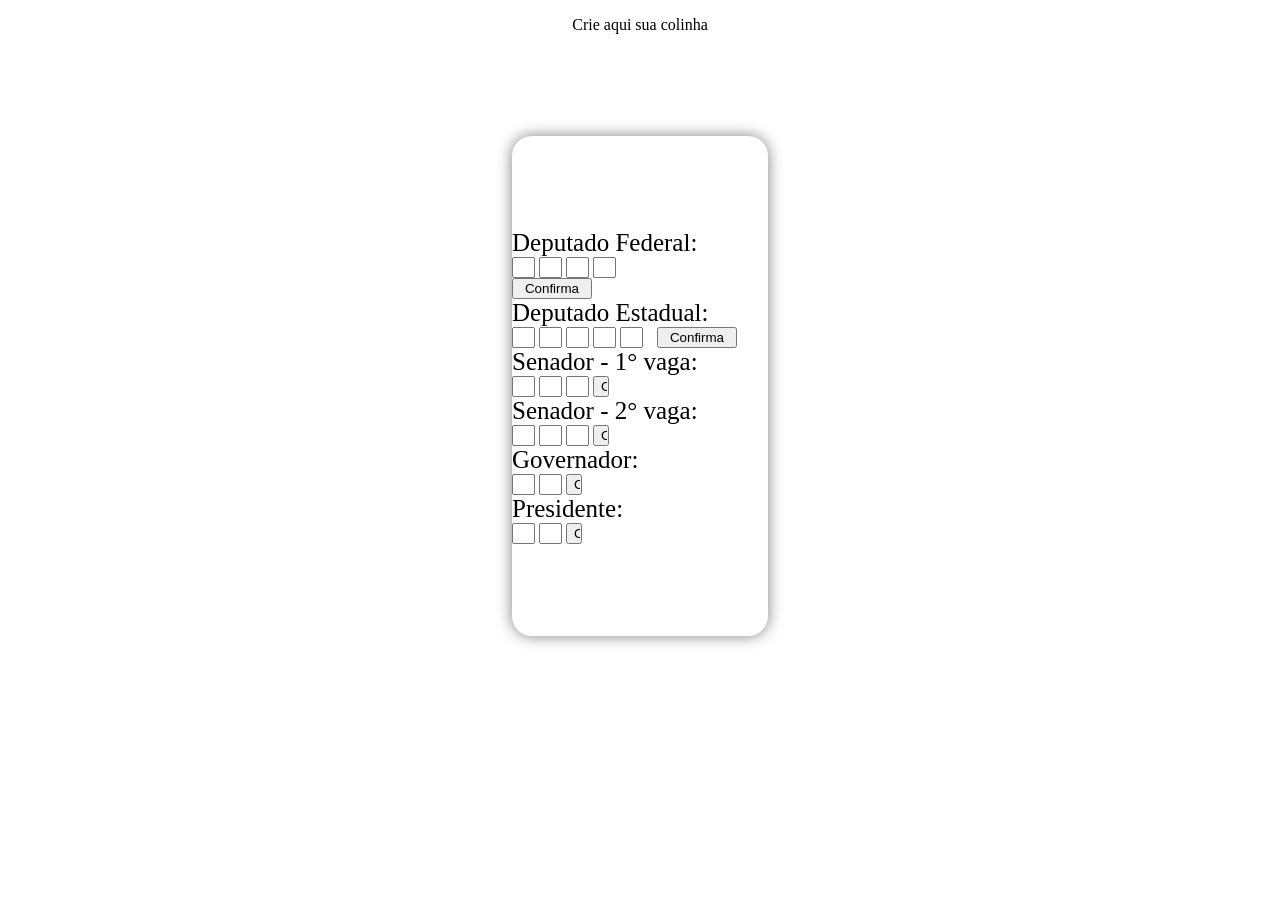
==== testes/index.html @ faa442c8 "Parte inicial da Págia de Votos" ====
<!DOCTYPE html>
<html lang="pt-br">

<head>
    <meta charset="UTF-8">
    <meta name="viewport" content="width=device-width, initial-scale=1.0">
    <title>index</title>
    <link rel="stylesheet" href="style.css">
</head>

<body>
    <div class="paragrafo">
        <p>Crie aqui sua colinha</p>
    </div>
    <div class="pai">
        <div class="conteiner">
            <form action="#" method="post">
                <div class="alinhar1 item">
                    <label for="deputadoF">Deputado Federal:</label>
                    <input type="number" name="deputado" id="deputadoF" min="0" max="9"
                        oninput="this.value = this.value.replace(/[^0-9]/g, '').slice(0, 1);" required>
                    <input type="number" name="deputado" id="deputadoF" min="0" max="9"
                        oninput="this.value = this.value.replace(/[^0-9]/g, '').slice(0, 1);" required>
                    <input type="number" name="deputado" id="deputadoF" min="0" max="9"
                        oninput="this.value = this.value.replace(/[^0-9]/g, '').slice(0, 1);" required>
                    <input type="number" name="deputado" id="deputadoF4" min="0" max="9"
                        oninput="this.value = this.value.replace(/[^0-9]/g, '').slice(0, 1);" required>
                        <input type="button" value="Confirma" id="btn">
                </div>
                <div class="alinhar2 item">
                    <label for="deputadoE">Deputado Estadual:</label>
                    <input type="number" name="deputadoE" id="deputadoE" min="0" max="9"
                        oninput="this.value = this.value.replace(/[^0-9]/g, '').slice(0, 1);" required>
                    <input type="number" name="deputadoE" id="deputadoE" min="0" max="9"
                        oninput="this.value = this.value.replace(/[^0-9]/g, '').slice(0, 1);" required>
                    <input type="number" name="deputadoE" id="deputadoE" min="0" max="9"
                        oninput="this.value = this.value.replace(/[^0-9]/g, '').slice(0, 1);" required>
                    <input type="number" name="deputadoE" id="deputadoE" min="0" max="9"
                        oninput="this.value = this.value.replace(/[^0-9]/g, '').slice(0, 1);" required>
                    <input type="number" name="deputadoE" id="deputadoE" min="0" max="9"
                        oninput="this.value = this.value.replace(/[^0-9]/g, '').slice(0, 1);" required>
                        <input type="button" value="Confirma" id="btn">
                </div>
                <div class="alinhar3 item">
                    <label for="senador1">Senador - 1° vaga:</label>
                    <input type="number" name="senador1" id="senador1" min="0" max="9"
                        oninput="this.value = this.value.replace(/[^0-9]/g, '').slice(0, 1);" required>
                    <input type="number" name="senador1" id="senador1" min="0" max="9"
                        oninput="this.value = this.value.replace(/[^0-9]/g, '').slice(0, 1);" required>
                    <input type="number" name="senador1" id="senador1" min="0" max="9"
                        oninput="this.value = this.value.replace(/[^0-9]/g, '').slice(0, 1);" required>
                        <input type="button" value="Confirma" id="btn">
                </div>
                <div class="alinhar4 item">
                    <label for="senador2">Senador - 2° vaga:</label>
                    <input type="number" name="senador2" id="senador2" min="0" max="9"
                        oninput="this.value = this.value.replace(/[^0-9]/g, '').slice(0, 1);" required>
                    <input type="number" name="senador2" id="senador2" min="0" max="9"
                        oninput="this.value = this.value.replace(/[^0-9]/g, '').slice(0, 1);" required>
                    <input type="number" name="senador2" id="senador2" min="0" max="9"
                        oninput="this.value = this.value.replace(/[^0-9]/g, '').slice(0, 1);" required>
                        <input type="button" value="Confirma" id="btn">
                </div>
                <div class="alinhar5 item">
                    <label for="governador">Governador:</label>
                    <input type="number" name="governador" id="governador" min="0" max="9"
                        oninput="this.value = this.value.replace(/[^0-9]/g, '').slice(0, 1);" required>
                    <input type="number" name="governador" id="governador" min="0" max="9"
                        oninput="this.value = this.value.replace(/[^0-9]/g, '').slice(0, 1);" required>
                        <input type="button" value="Confirma" id="btn">
                </div>
                <div class="alinhar6 item">
                    <label for="presidente">Presidente:</label>
                    <input type="number" name="presidente" id="presidente" min="0" max="9"
                        oninput="this.value = this.value.replace(/[^0-9]/g, '').slice(0, 1);" required>
                    <input type="number" name="presidente" id="presidente " min="0" max="9"
                        oninput="this.value = this.value.replace(/[^0-9]/g, '').slice(0, 1);" required>
                        <input type="button" value="Confirma" id="btn">
                </div>
            </form>
        </div>
    </div>
</body>

</html>
---- testes/style.css ----
body {
    margin: 0;
    padding: 0;
    font-family: 'Times New Roman', Times, serif;
}

input::-webkit-outer-spin-button,
input::-webkit-inner-spin-button {
    -webkit-appearance: none;
    margin: 0;
}

.pai {
    display: flex;
    align-items: center;
    justify-content: center;
    min-height: 100vh;
}

.paragrafo {
    text-align: center;
    display: flex;
    justify-content: center;
    align-items: normal;
    margin-bottom: -5%;
    padding: 0;
    height: 0;
}

.conteiner {
    width: 20%;
    height: 500px;
    display: flex;
    flex-direction: row;
    align-items: center;
    justify-content: center;
    box-shadow: 0 0 15px gray;
    border-radius: 20px;
    justify-content: space-between;
}

.conteiner label {
    display: flex;
    font-size: 25px;
    text-align: center;
}

.conteiner input {
    flex-wrap: nowrap;
    flex-direction: row;
    text-align: center;
    align-items: center;
    margin-left: 10p;
    /*rever*/
    display: inline-flexbox;
    width: 15px;
    height: auto;
    outline: none;
}

.alinhar1 input[type="button"] {
    display: flex;
    flex-direction: column;
    flex-wrap: nowrap;  
    width: 80px;
    justify-content: right;
}

.alinhar2 input[type="button"] {
    margin-left: 10px;
    width: 80px;
    justify-content: right;
}

/* #btn{
    display: inline-flex;
    flex-direction: row;
    width: 30%;
    font-size: 10px;
} */
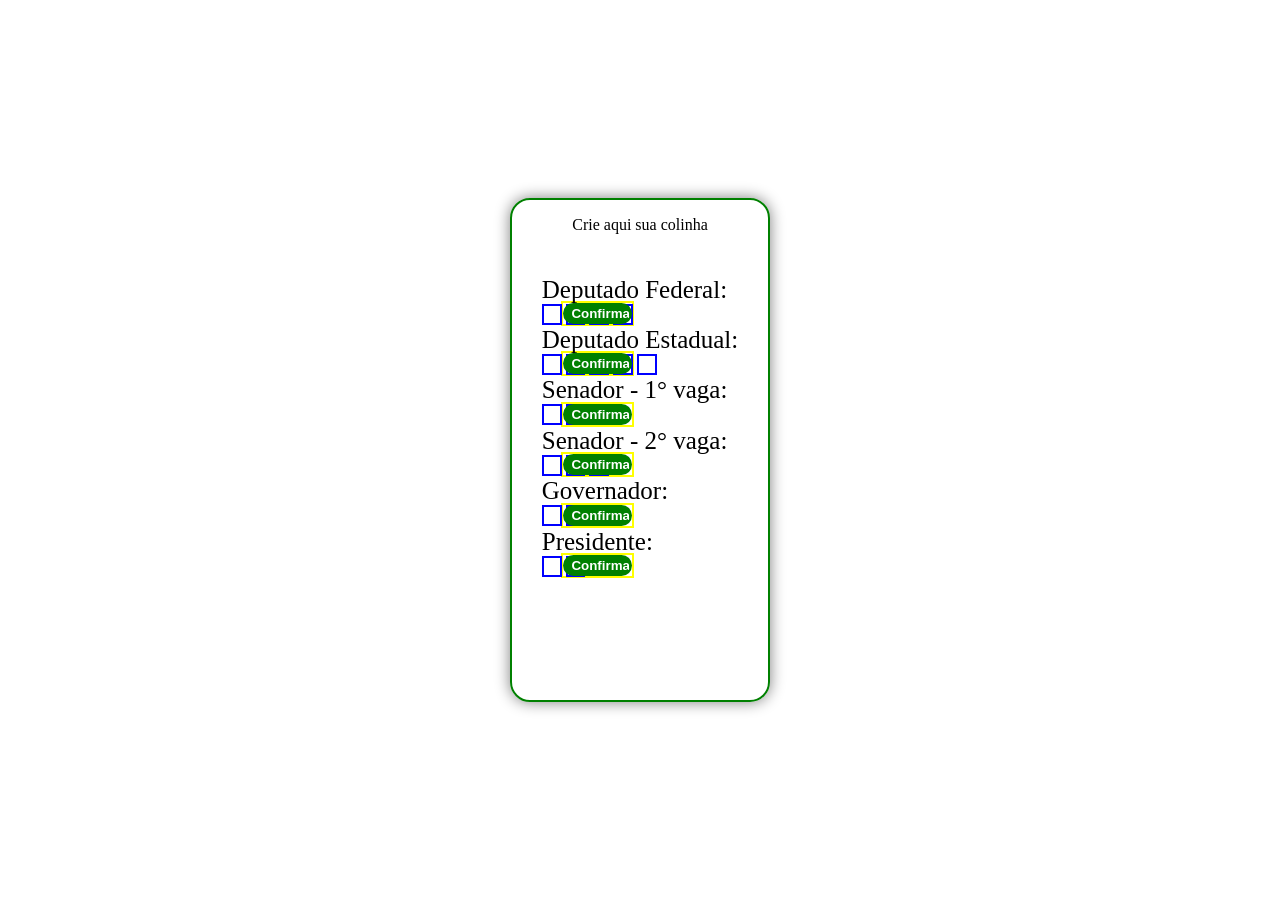
==== commit c6c3dc2e: "alinhamento dos botões por margin-top" ====
--- a/testes/index.html
+++ b/testes/index.html
@@ -9,73 +9,73 @@
 </head>
 
 <body>
-    <div class="paragrafo">
-        <p>Crie aqui sua colinha</p>
-    </div>
     <div class="pai">
-        <div class="conteiner">
+        <div class="container">
+            <div class="paragrafo">
+                <p>Crie aqui sua colinha</p>
+            </div>
             <form action="#" method="post">
-                <div class="alinhar1 item">
-                    <label for="deputadoF">Deputado Federal:</label>
-                    <input type="number" name="deputado" id="deputadoF" min="0" max="9"
-                        oninput="this.value = this.value.replace(/[^0-9]/g, '').slice(0, 1);" required>
-                    <input type="number" name="deputado" id="deputadoF" min="0" max="9"
-                        oninput="this.value = this.value.replace(/[^0-9]/g, '').slice(0, 1);" required>
-                    <input type="number" name="deputado" id="deputadoF" min="0" max="9"
-                        oninput="this.value = this.value.replace(/[^0-9]/g, '').slice(0, 1);" required>
-                    <input type="number" name="deputado" id="deputadoF4" min="0" max="9"
-                        oninput="this.value = this.value.replace(/[^0-9]/g, '').slice(0, 1);" required>
-                        <input type="button" value="Confirma" id="btn">
+                <label for="deputadoF">Deputado Federal:</label>
+                <input type="number" name="deputadoF" id="deputadoF" min="0" max="9"
+                    oninput="this.value = this.value.replace(/[^0-9]/g, '').slice(0, 1);" required>
+                <input type="number" name="deputadoF" id="deputadoF" min="0" max="9"
+                    oninput="this.value = this.value.replace(/[^0-9]/g, '').slice(0, 1);" required>
+                <input type="number" name="deputadoF" id="deputadoF" min="0" max="9"
+                    oninput="this.value = this.value.replace(/[^0-9]/g, '').slice(0, 1);" required>
+                <input type="number" name="deputadoF" id="deputadoF" min="0" max="9"
+                    oninput="this.value = this.value.replace(/[^0-9]/g, '').slice(0, 1);" required>
+                <div class="alinhar">
+                    <input type="button" value="Confirma" id="btn">
                 </div>
-                <div class="alinhar2 item">
-                    <label for="deputadoE">Deputado Estadual:</label>
-                    <input type="number" name="deputadoE" id="deputadoE" min="0" max="9"
-                        oninput="this.value = this.value.replace(/[^0-9]/g, '').slice(0, 1);" required>
-                    <input type="number" name="deputadoE" id="deputadoE" min="0" max="9"
-                        oninput="this.value = this.value.replace(/[^0-9]/g, '').slice(0, 1);" required>
-                    <input type="number" name="deputadoE" id="deputadoE" min="0" max="9"
-                        oninput="this.value = this.value.replace(/[^0-9]/g, '').slice(0, 1);" required>
-                    <input type="number" name="deputadoE" id="deputadoE" min="0" max="9"
-                        oninput="this.value = this.value.replace(/[^0-9]/g, '').slice(0, 1);" required>
-                    <input type="number" name="deputadoE" id="deputadoE" min="0" max="9"
-                        oninput="this.value = this.value.replace(/[^0-9]/g, '').slice(0, 1);" required>
-                        <input type="button" value="Confirma" id="btn">
+                <label for="deputadoE">Deputado Estadual:</label>
+                <input type="number" name="deputadoE" id="deputadoE" min="0" max="9"
+                    oninput="this.value = this.value.replace(/[^0-9]/g, '').slice(0, 1);" required>
+                <input type="number" name="deputadoE" id="deputadoE" min="0" max="9"
+                    oninput="this.value = this.value.replace(/[^0-9]/g, '').slice(0, 1);" required>
+                <input type="number" name="deputadoE" id="deputadoE" min="0" max="9"
+                    oninput="this.value = this.value.replace(/[^0-9]/g, '').slice(0, 1);" required>
+                <input type="number" name="deputadoE" id="deputadoE" min="0" max="9"
+                    oninput="this.value = this.value.replace(/[^0-9]/g, '').slice(0, 1);" required>
+                <input type="number" name="deputadoE" id="deputadoE" min="0" max="9"
+                    oninput="this.value = this.value.replace(/[^0-9]/g, '').slice(0, 1);" required>
+                <div class="alinhar">
+                    <input type="button" value="Confirma" id="btn">
                 </div>
-                <div class="alinhar3 item">
-                    <label for="senador1">Senador - 1° vaga:</label>
-                    <input type="number" name="senador1" id="senador1" min="0" max="9"
-                        oninput="this.value = this.value.replace(/[^0-9]/g, '').slice(0, 1);" required>
-                    <input type="number" name="senador1" id="senador1" min="0" max="9"
-                        oninput="this.value = this.value.replace(/[^0-9]/g, '').slice(0, 1);" required>
-                    <input type="number" name="senador1" id="senador1" min="0" max="9"
-                        oninput="this.value = this.value.replace(/[^0-9]/g, '').slice(0, 1);" required>
-                        <input type="button" value="Confirma" id="btn">
+                <label for="senador1">Senador - 1° vaga:</label>
+                <input type="number" name="senador1" id="senador1" min="0" max="9"
+                    oninput="this.value = this.value.replace(/[^0-9]/g, '').slice(0, 1);" required>
+                <input type="number" name="senador1" id="senador1" min="0" max="9"
+                    oninput="this.value = this.value.replace(/[^0-9]/g, '').slice(0, 1);" required>
+                <input type="number" name="senador1" id="senador1" min="0" max="9"
+                    oninput="this.value = this.value.replace(/[^0-9]/g, '').slice(0, 1);" required>
+                <div class="alinhar">
+                    <input type="button" value="Confirma" id="btn">
                 </div>
-                <div class="alinhar4 item">
-                    <label for="senador2">Senador - 2° vaga:</label>
-                    <input type="number" name="senador2" id="senador2" min="0" max="9"
-                        oninput="this.value = this.value.replace(/[^0-9]/g, '').slice(0, 1);" required>
-                    <input type="number" name="senador2" id="senador2" min="0" max="9"
-                        oninput="this.value = this.value.replace(/[^0-9]/g, '').slice(0, 1);" required>
-                    <input type="number" name="senador2" id="senador2" min="0" max="9"
-                        oninput="this.value = this.value.replace(/[^0-9]/g, '').slice(0, 1);" required>
-                        <input type="button" value="Confirma" id="btn">
+                <label for="senador2">Senador - 2° vaga:</label>
+                <input type="number" name="senador2" id="senador2" min="0" max="9"
+                    oninput="this.value = this.value.replace(/[^0-9]/g, '').slice(0, 1);" required>
+                <input type="number" name="senador2" id="senador2" min="0" max="9"
+                    oninput="this.value = this.value.replace(/[^0-9]/g, '').slice(0, 1);" required>
+                <input type="number" name="senador2" id="senador2" min="0" max="9"
+                    oninput="this.value = this.value.replace(/[^0-9]/g, '').slice(0, 1);" required>
+                <div class="alinhar">
+                    <input type="button" value="Confirma" id="btn">
                 </div>
-                <div class="alinhar5 item">
-                    <label for="governador">Governador:</label>
-                    <input type="number" name="governador" id="governador" min="0" max="9"
-                        oninput="this.value = this.value.replace(/[^0-9]/g, '').slice(0, 1);" required>
-                    <input type="number" name="governador" id="governador" min="0" max="9"
-                        oninput="this.value = this.value.replace(/[^0-9]/g, '').slice(0, 1);" required>
-                        <input type="button" value="Confirma" id="btn">
+                <label for="governador">Governador:</label>
+                <input type="number" name="governador" id="governador" min="0" max="9"
+                    oninput="this.value = this.value.replace(/[^0-9]/g, '').slice(0, 1);" required>
+                <input type="number" name="governador" id="governador" min="0" max="9"
+                    oninput="this.value = this.value.replace(/[^0-9]/g, '').slice(0, 1);" required>
+                <div class="alinhar">
+                    <input type="button" value="Confirma" id="btn">
                 </div>
-                <div class="alinhar6 item">
-                    <label for="presidente">Presidente:</label>
-                    <input type="number" name="presidente" id="presidente" min="0" max="9"
-                        oninput="this.value = this.value.replace(/[^0-9]/g, '').slice(0, 1);" required>
-                    <input type="number" name="presidente" id="presidente " min="0" max="9"
-                        oninput="this.value = this.value.replace(/[^0-9]/g, '').slice(0, 1);" required>
-                        <input type="button" value="Confirma" id="btn">
+                <label for="presidente">Presidente:</label>
+                <input type="number" name="presidente" id="presidente" min="0" max="9"
+                    oninput="this.value = this.value.replace(/[^0-9]/g, '').slice(0, 1);" required>
+                <input type="number" name="presidente" id="presidente " min="0" max="9"
+                    oninput="this.value = this.value.replace(/[^0-9]/g, '').slice(0, 1);" required>
+                <div class="alinhar">
+                    <input type="button" value="Confirma" id="btn">
                 </div>
             </form>
         </div>
--- a/testes/style.css
+++ b/testes/style.css
@@ -21,56 +21,69 @@
     text-align: center;
     display: flex;
     justify-content: center;
-    align-items: normal;
-    margin-bottom: -5%;
-    padding: 0;
-    height: 0;
+    align-items: center;
+    margin-bottom: 10%;
 }
 
-.conteiner {
+.container {
     width: 20%;
     height: 500px;
     display: flex;
-    flex-direction: row;
+    flex-direction: column;
+    align-items: center;
+    box-shadow: 0 0 15px gray;
+    border-radius: 20px;
+    border: 2px solid green;
+}
+
+.alinhar {
+    border: 2px solid transparent;
+    display: flex;
     align-items: center;
     justify-content: center;
-    box-shadow: 0 0 15px gray;
-    border-radius: 20px;
-    justify-content: space-between;
+    margin-left: 10%;
+    margin-top: -12%;
+    width: 35%;
+    border: 2px solid yellow;
 }
 
-.conteiner label {
+.alinhar input[type="button"] {
+    display: flex;
+    text-align: center;
+    flex-direction: row;
+    width: 100%;
+    outline: none;
+    background-color: green;
+    color: white;
+    font-weight: 699;
+    border-radius: 15px;
+    border: 2px solid transparent;
+    transition: all .2s ease;
+}
+.alinhar input[type="button"]:hover{
+    border: 2px solid gray;
+    box-shadow: 0 0 15px grey;
+}
+
+.container label {
     display: flex;
     font-size: 25px;
     text-align: center;
 }
 
-.conteiner input {
+.container input {
     flex-wrap: nowrap;
     flex-direction: row;
     text-align: center;
     align-items: center;
-    margin-left: 10p;
     /*rever*/
     display: inline-flexbox;
-    width: 15px;
+    width: 6%;
     height: auto;
     outline: none;
+    border: 2px solid blue;
 }
 
-.alinhar1 input[type="button"] {
-    display: flex;
-    flex-direction: column;
-    flex-wrap: nowrap;  
-    width: 80px;
-    justify-content: right;
-}
-
-.alinhar2 input[type="button"] {
-    margin-left: 10px;
-    width: 80px;
-    justify-content: right;
-}
 
 /* #btn{
     display: inline-flex;
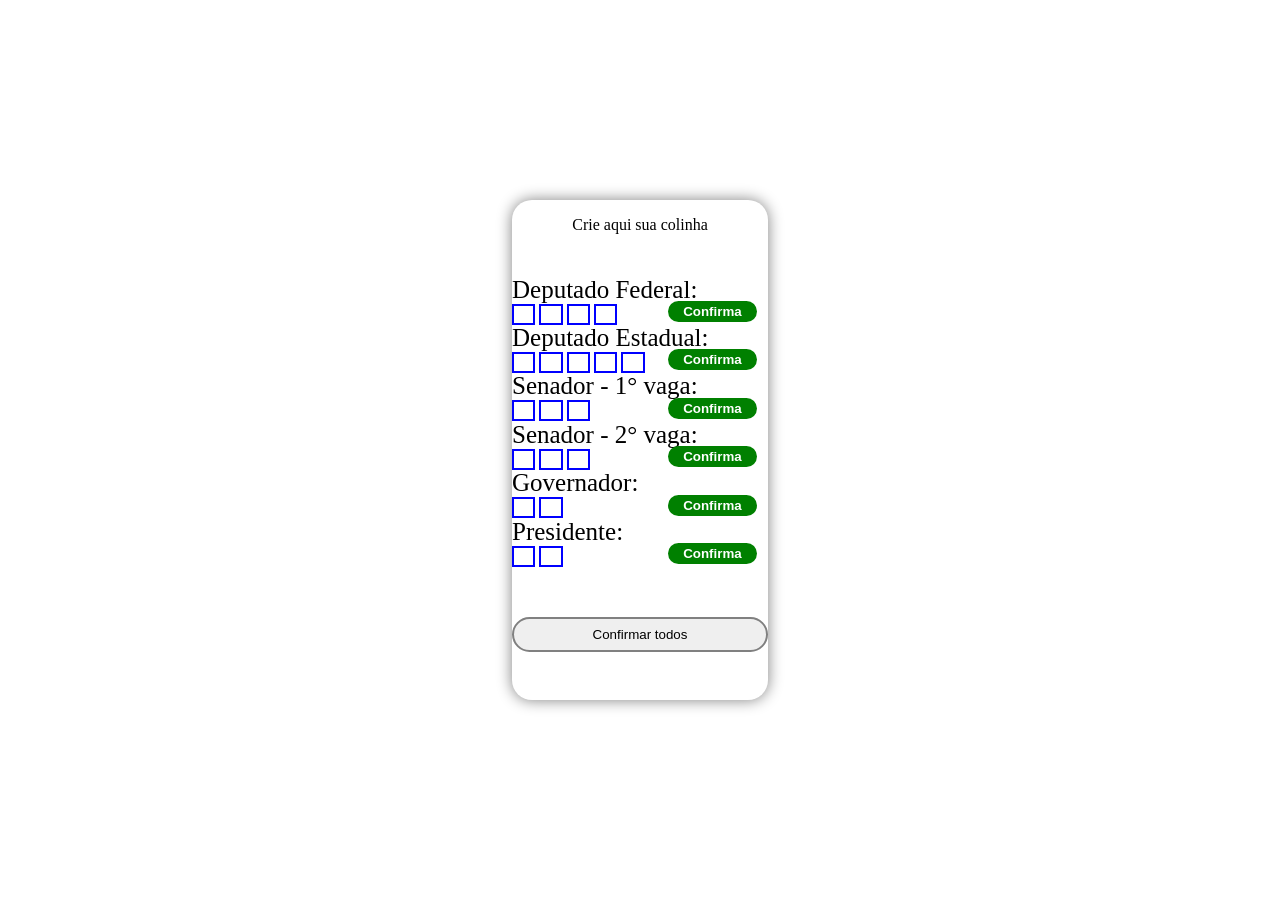
==== commit 696ab76b: "Adição de Java Script e criação da pagina candidato.html, já incluído o css" ====
--- a/testes/index.html
+++ b/testes/index.html
@@ -15,71 +15,65 @@
                 <p>Crie aqui sua colinha</p>
             </div>
             <form action="#" method="post">
+                <!-- Deputado Federal -->
+                
                 <label for="deputadoF">Deputado Federal:</label>
-                <input type="number" name="deputadoF" id="deputadoF" min="0" max="9"
-                    oninput="this.value = this.value.replace(/[^0-9]/g, '').slice(0, 1);" required>
-                <input type="number" name="deputadoF" id="deputadoF" min="0" max="9"
-                    oninput="this.value = this.value.replace(/[^0-9]/g, '').slice(0, 1);" required>
-                <input type="number" name="deputadoF" id="deputadoF" min="0" max="9"
-                    oninput="this.value = this.value.replace(/[^0-9]/g, '').slice(0, 1);" required>
-                <input type="number" name="deputadoF" id="deputadoF" min="0" max="9"
-                    oninput="this.value = this.value.replace(/[^0-9]/g, '').slice(0, 1);" required>
+                <input class="deputadoF-group" type="text" name="deputadoF" id="deputadoF" maxlength="1" required>
+                <input class="deputadoF-group" type="text" name="deputadoF" id="deputadoF" maxlength="1" required>
+                <input class="deputadoF-group" type="text" name="deputadoF" id="deputadoF" maxlength="1" required>
+                <input class="deputadoF-group" type="text" name="deputadoF" id="deputadoF" maxlength="1" required>
+                
                 <div class="alinhar">
                     <input type="button" value="Confirma" id="btn">
                 </div>
+
+                <!-- / Deputado Federal -->
+
                 <label for="deputadoE">Deputado Estadual:</label>
-                <input type="number" name="deputadoE" id="deputadoE" min="0" max="9"
-                    oninput="this.value = this.value.replace(/[^0-9]/g, '').slice(0, 1);" required>
-                <input type="number" name="deputadoE" id="deputadoE" min="0" max="9"
-                    oninput="this.value = this.value.replace(/[^0-9]/g, '').slice(0, 1);" required>
-                <input type="number" name="deputadoE" id="deputadoE" min="0" max="9"
-                    oninput="this.value = this.value.replace(/[^0-9]/g, '').slice(0, 1);" required>
-                <input type="number" name="deputadoE" id="deputadoE" min="0" max="9"
-                    oninput="this.value = this.value.replace(/[^0-9]/g, '').slice(0, 1);" required>
-                <input type="number" name="deputadoE" id="deputadoE" min="0" max="9"
-                    oninput="this.value = this.value.replace(/[^0-9]/g, '').slice(0, 1);" required>
+                <input class="deputadoE-group" type="text" name="deputadoE" id="deputadoE" maxlength="1" required>
+                <input class="deputadoE-group" type="text" name="deputadoE" id="deputadoE" maxlength="1" required>
+                <input class="deputadoE-group" type="text" name="deputadoE" id="deputadoE" maxlength="1" required>
+                <input class="deputadoE-group" type="text" name="deputadoE" id="deputadoE" maxlength="1" required>
+                <input class="deputadoE-group" type="text" name="deputadoE" id="deputadoE" maxlength="1" required>
                 <div class="alinhar">
                     <input type="button" value="Confirma" id="btn">
                 </div>
+
+
                 <label for="senador1">Senador - 1° vaga:</label>
-                <input type="number" name="senador1" id="senador1" min="0" max="9"
-                    oninput="this.value = this.value.replace(/[^0-9]/g, '').slice(0, 1);" required>
-                <input type="number" name="senador1" id="senador1" min="0" max="9"
-                    oninput="this.value = this.value.replace(/[^0-9]/g, '').slice(0, 1);" required>
-                <input type="number" name="senador1" id="senador1" min="0" max="9"
-                    oninput="this.value = this.value.replace(/[^0-9]/g, '').slice(0, 1);" required>
+                <input class="senador1-group" type="text" name="senador1" id="senador1" maxlength="1" required>
+                <input class="senador1-group" type="text" name="senador1" id="senador1" maxlength="1" required>
+                <input class="senador1-group" type="text" name="senador1" id="senador1" maxlength="1" required>
                 <div class="alinhar">
                     <input type="button" value="Confirma" id="btn">
                 </div>
                 <label for="senador2">Senador - 2° vaga:</label>
-                <input type="number" name="senador2" id="senador2" min="0" max="9"
-                    oninput="this.value = this.value.replace(/[^0-9]/g, '').slice(0, 1);" required>
-                <input type="number" name="senador2" id="senador2" min="0" max="9"
-                    oninput="this.value = this.value.replace(/[^0-9]/g, '').slice(0, 1);" required>
-                <input type="number" name="senador2" id="senador2" min="0" max="9"
-                    oninput="this.value = this.value.replace(/[^0-9]/g, '').slice(0, 1);" required>
+                <input class="senador2-group" type="text" name="senador2" id="senador2" maxlength="1" required>
+                <input class="senador2-group" type="text" name="senador2" id="senador2" maxlength="1" required>
+                <input class="senador2-group" type="text" name="senador2" id="senador2" maxlength="1" required>
                 <div class="alinhar">
-                    <input type="button" value="Confirma" id="btn">
+                    <input type="button" value="Confirma" id="btn" onclick="alert('Confirmado!');">
                 </div>
                 <label for="governador">Governador:</label>
-                <input type="number" name="governador" id="governador" min="0" max="9"
-                    oninput="this.value = this.value.replace(/[^0-9]/g, '').slice(0, 1);" required>
-                <input type="number" name="governador" id="governador" min="0" max="9"
-                    oninput="this.value = this.value.replace(/[^0-9]/g, '').slice(0, 1);" required>
+                <input class="governador-group" type="text" name="governador" id="governador" maxlength="1" required>
+                <input class="governador-group" type="text" name="governador" id="governador" maxlength="1" required>
                 <div class="alinhar">
                     <input type="button" value="Confirma" id="btn">
                 </div>
                 <label for="presidente">Presidente:</label>
-                <input type="number" name="presidente" id="presidente" min="0" max="9"
-                    oninput="this.value = this.value.replace(/[^0-9]/g, '').slice(0, 1);" required>
-                <input type="number" name="presidente" id="presidente " min="0" max="9"
-                    oninput="this.value = this.value.replace(/[^0-9]/g, '').slice(0, 1);" required>
+                <input class="presidente-group" type="text" name="presidente" id="presidente" maxlength="1" required>
+                <input  class="presidente-group"type="text" name="presidente" id="presidente " maxlength="1" required>
                 <div class="alinhar">
                     <input type="button" value="Confirma" id="btn">
+                </div>
+                <div class="centroB">
+                    <input type="button" value="Confirmar todos" id="CT" onclick="window.location.href='candidato.html';">
                 </div>
             </form>
         </div>
     </div>
+
+    <script src="scripts.js"></script>
 </body>
 
 </html>
--- a/testes/style.css
+++ b/testes/style.css
@@ -33,7 +33,6 @@
     align-items: center;
     box-shadow: 0 0 15px gray;
     border-radius: 20px;
-    border: 2px solid green;
 }
 
 .alinhar {
@@ -41,10 +40,9 @@
     display: flex;
     align-items: center;
     justify-content: center;
-    margin-left: 10%;
-    margin-top: -12%;
+    margin-left: 60%;
+    margin-top: -10%;
     width: 35%;
-    border: 2px solid yellow;
 }
 
 .alinhar input[type="button"] {
@@ -60,7 +58,8 @@
     border: 2px solid transparent;
     transition: all .2s ease;
 }
-.alinhar input[type="button"]:hover{
+
+.alinhar input[type="button"]:hover {
     border: 2px solid gray;
     box-shadow: 0 0 15px grey;
 }
@@ -84,10 +83,62 @@
     border: 2px solid blue;
 }
 
+.centroB {
+    display: flex;
+    align-items: center;
+    justify-content: center;
+    margin-top: 20%;
+}
 
-/* #btn{
-    display: inline-flex;
-    flex-direction: row;
+#CT {
+    display: flex;
+    width: 100%;
+    height: 35px;
+    border: 2px solid gray;
+    border-radius: 20px;
+    outline: none;
+}
+
+#CT:hover {
+    background-color: green;
+    color: white;
+}
+
+/*Página de candidatos*/
+
+.conter {
+    display: flex;
+    align-items: center;
+    justify-content: center;
+    min-height: 100vh;
+    gap: 20px;
+}
+
+.candidato {
+    display: flex;
+    align-items: center;
+    justify-content: center;
+    flex-direction: column;
+    border-radius: 20px;
+    box-shadow: 0 0 15px gray;
     width: 30%;
-    font-size: 10px;
-} */+    height: 500px;
+}
+
+.candidato img {
+    border-radius: 20px;
+    box-shadow: 0 0 15px;
+    margin-top: 10px;
+    width: 80%;
+    height: 80%;
+}
+#nome{
+    text-align: center;
+    font-size: 22px;
+    color: black;
+}
+#numero,
+#partido {
+    font-size: 20px;
+    color: black;
+}
